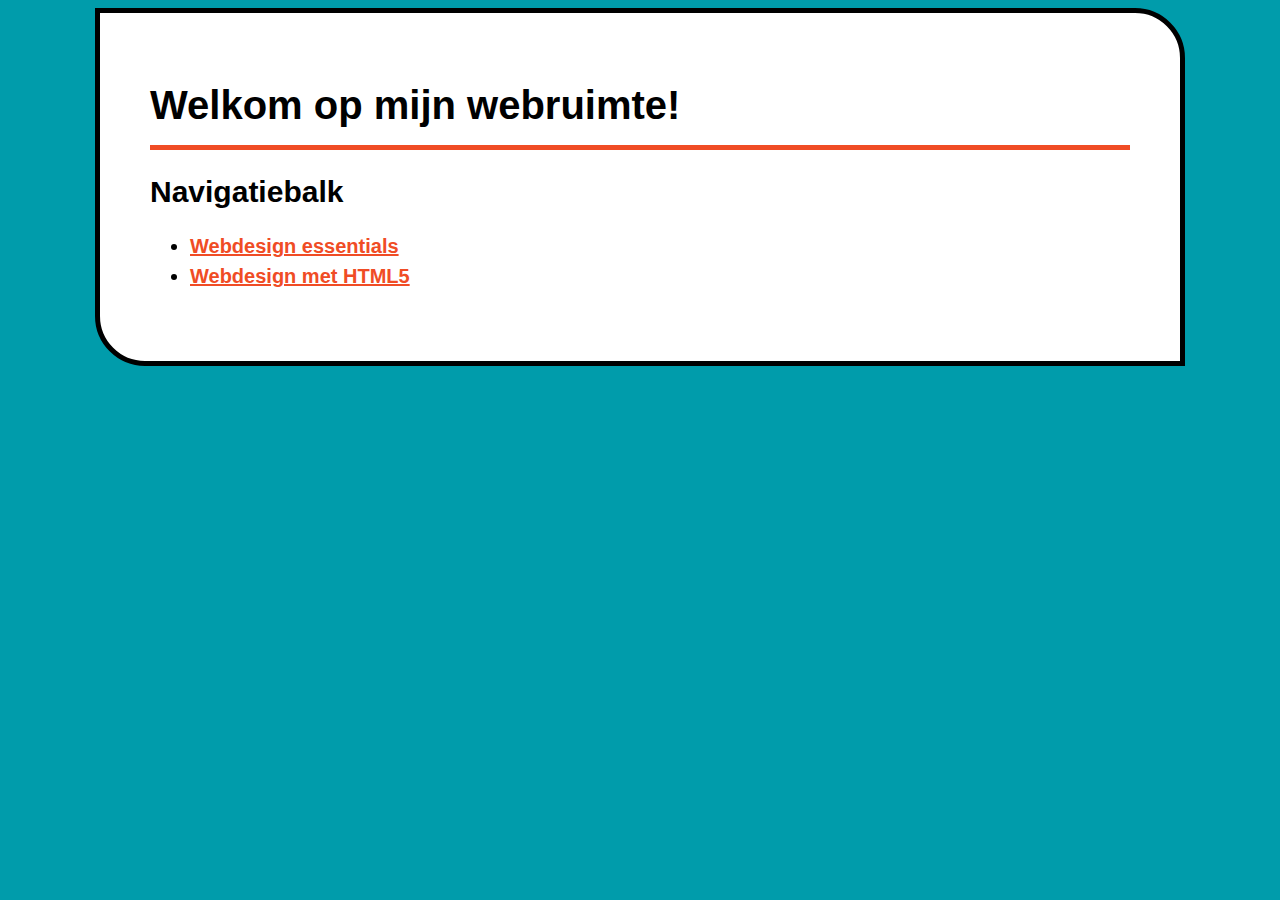
==== index.html @ 270d1d30 "basisstructuur v1" ====
<!DOCTYPE html>
<html lang="nl">

<head>
    <meta charset="UTF-8">
    <title>Homepage</title>
    <meta name="viewport" content="width=device-width, initial-scale=1.0">
    <link rel="stylesheet" href="stijl.css">
</head>

<body>
    <div id="container">
        <header>
            <h1>Welkom op mijn webruimte!</h1>
            <nav>
                <h2>Navigatiebalk</h2>
                <ul>
                    <li><a href="webdesign/index.html">Webdesign essentials</a></li>
                    <li><a href="html5/index.html">Webdesign met HTML5</a></li>
                </ul>
            </nav>
        </header>
    </div>

</body>

</html>
---- stijl.css ----
body {
    font-family: Arial, "Helvetica Neue", Helvetica, sans-serif;
    background-color: #009cab;
    color: #000;
    font-size: 20px;
    line-height: 30px;
}

h1 {
    font-family: Verdana, Geneva, sans-serif;
    border-bottom: 5px solid #f04c25;
    padding-bottom: 25px;
}

#container {
    margin: auto;
    width: 980px;
    border: 5px solid #000;
    padding: 50px;
    border-radius: 0px 50px;
    background-image: url(TM_logo_oranje_cmyk.svg);
    background-size: 150px 80px;
    background-repeat: no-repeat;
    background-position: 880px 45px;
    background-color: #fff;
    color: #000;
}

a {
    background-color: #fff;
    color: #f04c25;
    font-weight: bold;
}
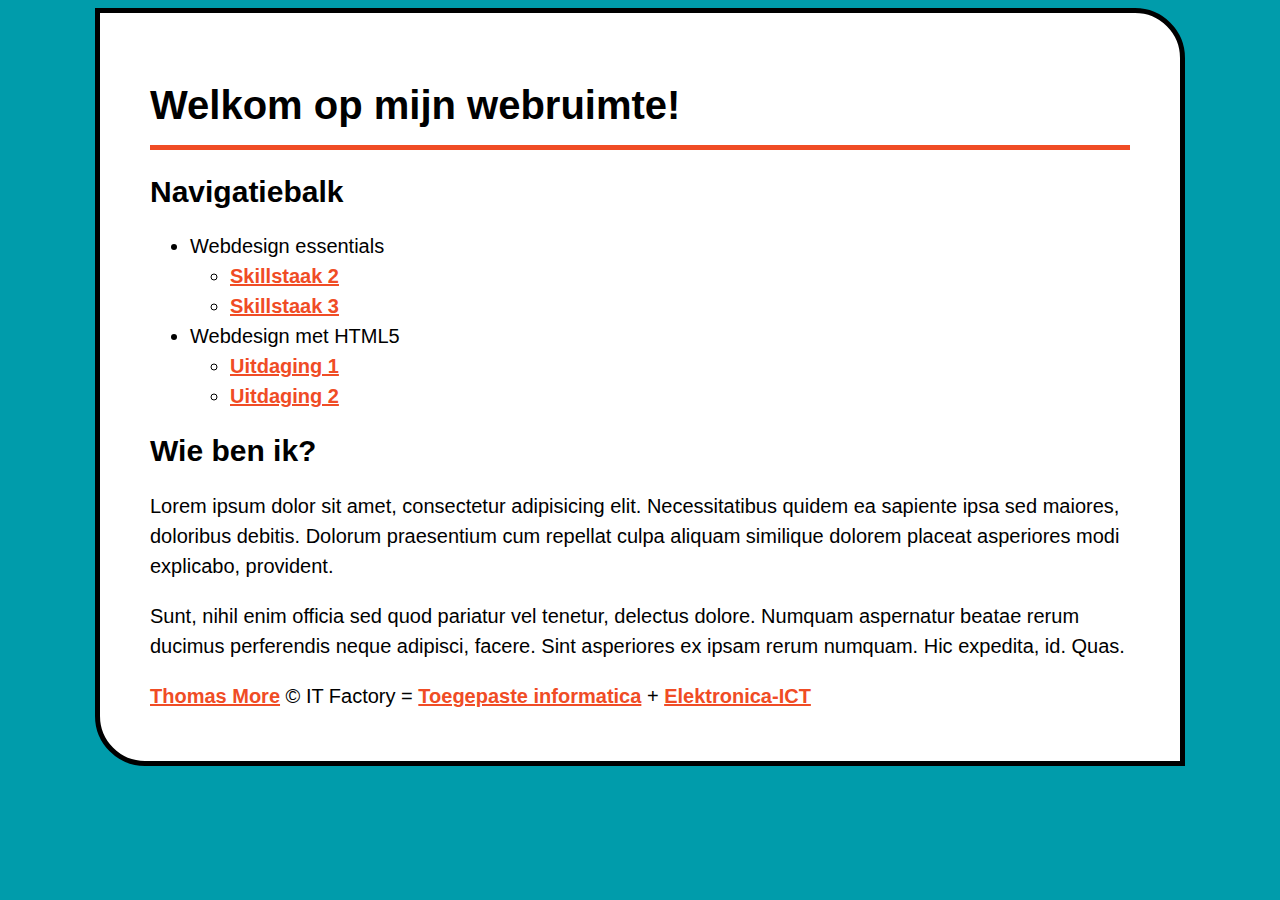
==== commit 7c286167: "refactor" ====
--- a/index.html
+++ b/index.html
@@ -15,11 +15,35 @@
             <nav>
                 <h2>Navigatiebalk</h2>
                 <ul>
-                    <li><a href="webdesign/index.html">Webdesign essentials</a></li>
-                    <li><a href="html5/index.html">Webdesign met HTML5</a></li>
+                    <li>Webdesign essentials
+                        <ul>
+                            <li><a href="webdesign/skills2/rxxxxxxxskills2.html">Skillstaak 2</a></li>
+                            <li><a href="webdesign/skills3/rxxxxxxxskills3.html">Skillstaak 3</a></li>
+                        </ul>
+                    </li>
+                    <li>Webdesign met HTML5
+                        <ul>
+                            <li><a href="#">Uitdaging 1</a></li>
+                            <li><a href="#">Uitdaging 2</a></li>
+                        </ul></li>
                 </ul>
             </nav>
         </header>
+        <article>
+            <h2>Wie ben ik?</h2>
+            <p>Lorem ipsum dolor sit amet, consectetur adipisicing elit. Necessitatibus quidem ea sapiente ipsa sed
+                maiores, doloribus debitis. Dolorum praesentium cum repellat culpa aliquam similique dolorem placeat
+                asperiores modi explicabo, provident.</p>
+            <p>Sunt, nihil enim officia sed quod pariatur vel tenetur, delectus dolore. Numquam aspernatur beatae rerum
+                ducimus perferendis neque adipisci, facere. Sint asperiores ex ipsam rerum numquam. Hic expedita, id.
+                Quas.</p>
+        </article>
+        <footer>
+            <a href="http://www.thomasmore.be/">Thomas More</a> &copy; IT Factory = <a
+                href="https://www.facebook.com/ToegepasteInformatica.ThomasMoreBE/">Toegepaste informatica</a> + <a
+                href="https://www.facebook.com/ElektronicaICT.ThomasMoreBE/">Elektronica-ICT</a>
+
+        </footer>
     </div>
 
 </body>
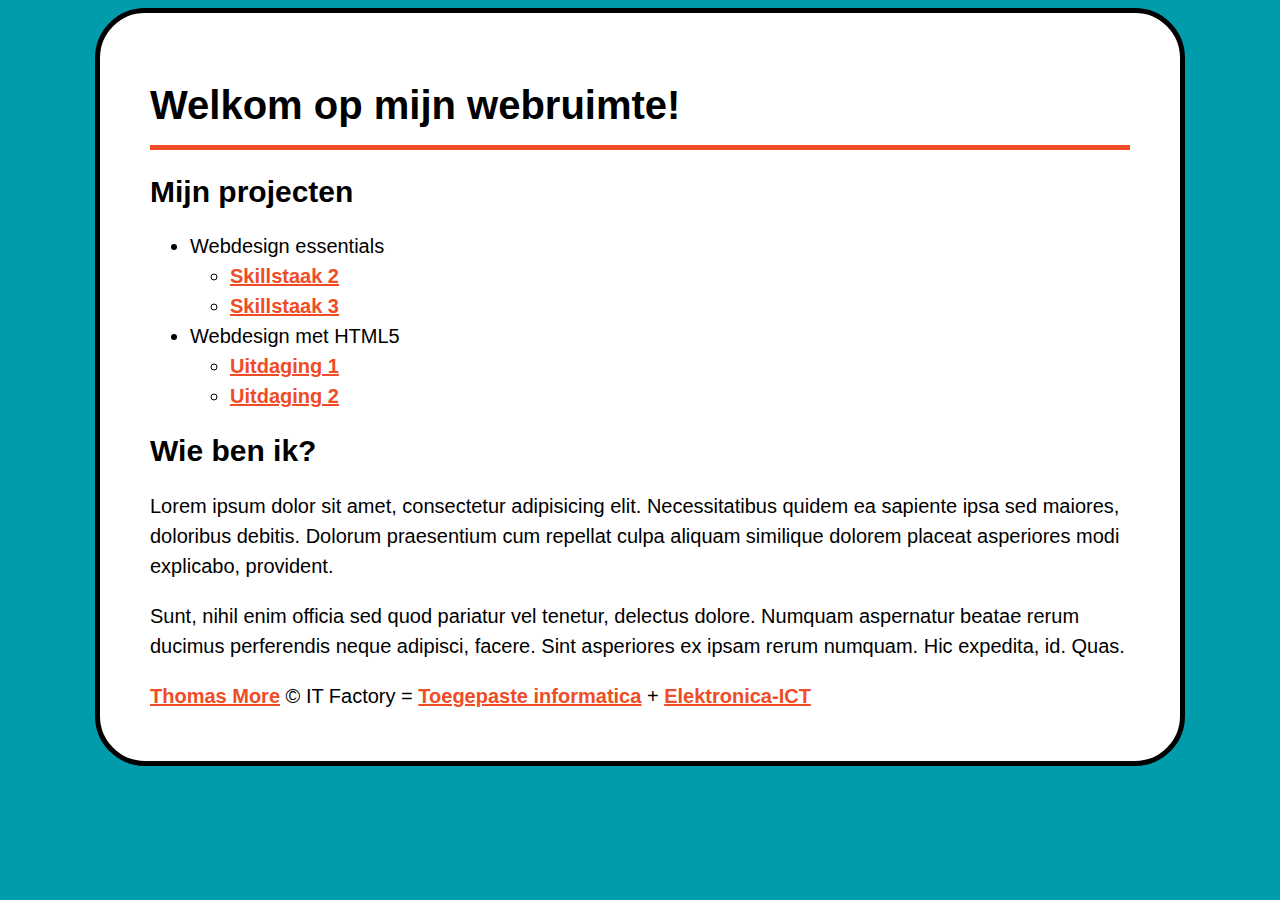
==== commit 1b133c79: "update template" ====
--- a/index.html
+++ b/index.html
@@ -13,7 +13,7 @@
         <header>
             <h1>Welkom op mijn webruimte!</h1>
             <nav>
-                <h2>Navigatiebalk</h2>
+                <h2>Mijn projecten</h2>
                 <ul>
                     <li>Webdesign essentials
                         <ul>
--- a/stijl.css
+++ b/stijl.css
@@ -17,7 +17,7 @@
     width: 980px;
     border: 5px solid #000;
     padding: 50px;
-    border-radius: 0px 50px;
+    border-radius: 50px;
     background-image: url(TM_logo_oranje_cmyk.svg);
     background-size: 150px 80px;
     background-repeat: no-repeat;
